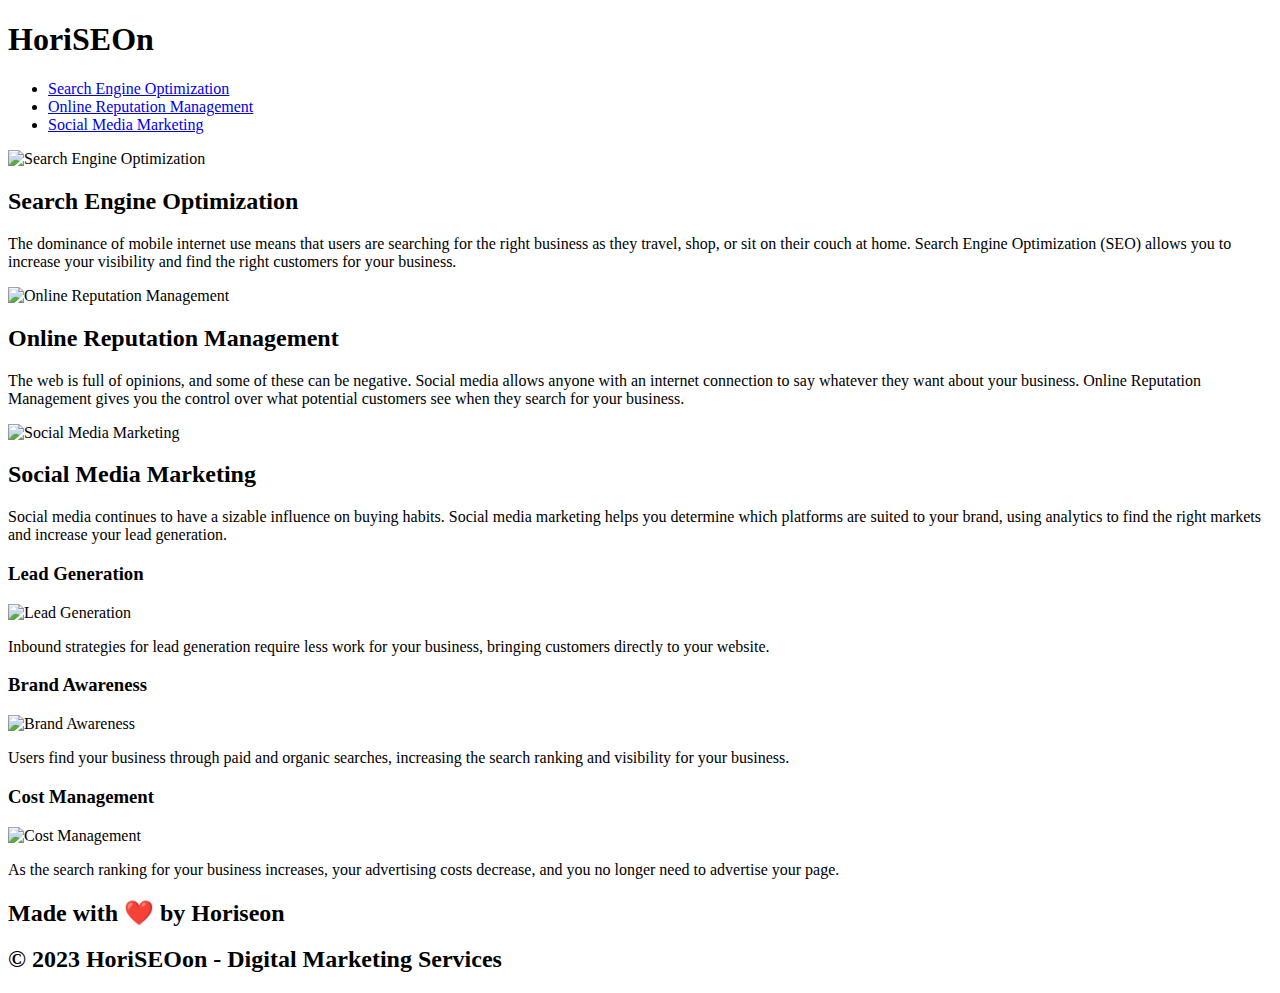
==== index.html @ ff5ea974 "Add files via upload" ====
<!DOCTYPE html>
<html lang="en-us">

<head>
  <meta charset="UTF-8" />
  <title>HoriSEOon - Digital Marketing Services</title>
  <link rel="stylesheet" href="./assets/css/style.css">
</head>

<body>
  <header>
    <h1>Hori<span class="seo">SEO</span>n</h1>
    <nav>
      <ul>
        <li>
          <a href="#search-engine-optimization">Search Engine Optimization</a>
        </li>
        <li>
          <a href="#online-reputation-management">Online Reputation Management</a>
        </li>
        <li>
          <a href="#social-media-marketing">Social Media Marketing</a>
        </li>
      </ul>
    </nav>
  </header>
  <div class="hero"></div>
  <main>
    <section id="search-engine-optimization" class="service-section">
      <img src="./assets/images/search-engine-optimization.jpg" alt="Search Engine Optimization" class="float-left" />
      <h2>Search Engine Optimization</h2>
      <p>
        The dominance of mobile internet use means that users are searching for the right business as they travel, shop, or sit on their couch at home. Search Engine Optimization (SEO) allows you to increase your visibility and find the right customers for your business.
      </p>
    </section>
    <section id="online-reputation-management" class="service-section">
      <img src="./assets/images/online-reputation-management.jpg" alt="Online Reputation Management" class="float-right" />
      <h2>Online Reputation Management</h2>
      <p>
        The web is full of opinions, and some of these can be negative. Social media allows anyone with an internet connection to say whatever they want about your business. Online Reputation Management gives you the control over what potential customers see when they search for your business.
      </p>
    </section>
    <section id="social-media-marketing" class="service-section">
      <img src="./assets/images/social-media-marketing.jpg" alt="Social Media Marketing" class="float-left" />
      <h2>Social Media Marketing</h2>
      <p>
        Social media continues to have a sizable influence on buying habits. Social media marketing helps you determine which platforms are suited to your brand, using analytics to find the right markets and increase your lead generation.
      </p>
    </section>
  </main>
  <aside class="benefits">
    <section class="benefit-lead">
      <h3>Lead Generation</h3>
      <img src="./assets/images/lead-generation.png" alt="Lead Generation" />
      <p>
        Inbound strategies for lead generation require less work for your business, bringing customers directly to your website.
      </p>
    </section>
    <section class="benefit-brand">
      <h3>Brand Awareness</h3>
      <img src="./assets/images/brand-awareness.png" alt="Brand Awareness" />
      <p>
        Users find your business through paid and organic searches, increasing the search ranking and visibility for your business.
      </p>
    </section>
    <section class="benefit-cost">
      <h3>Cost Management</h3>
      <img src="./assets/images/cost-management.png" alt="Cost Management" />
      <p>
        As the search ranking for your business increases, your advertising costs decrease, and you no longer need to advertise your page.
      </p>
    </section>
  </aside>
  <footer>
    <h2>Made with ❤️️ by Horiseon</h2>
    <h2>&copy; 2023 HoriSEOon - Digital Marketing Services</h2>
  </footer>
</body>

</html>
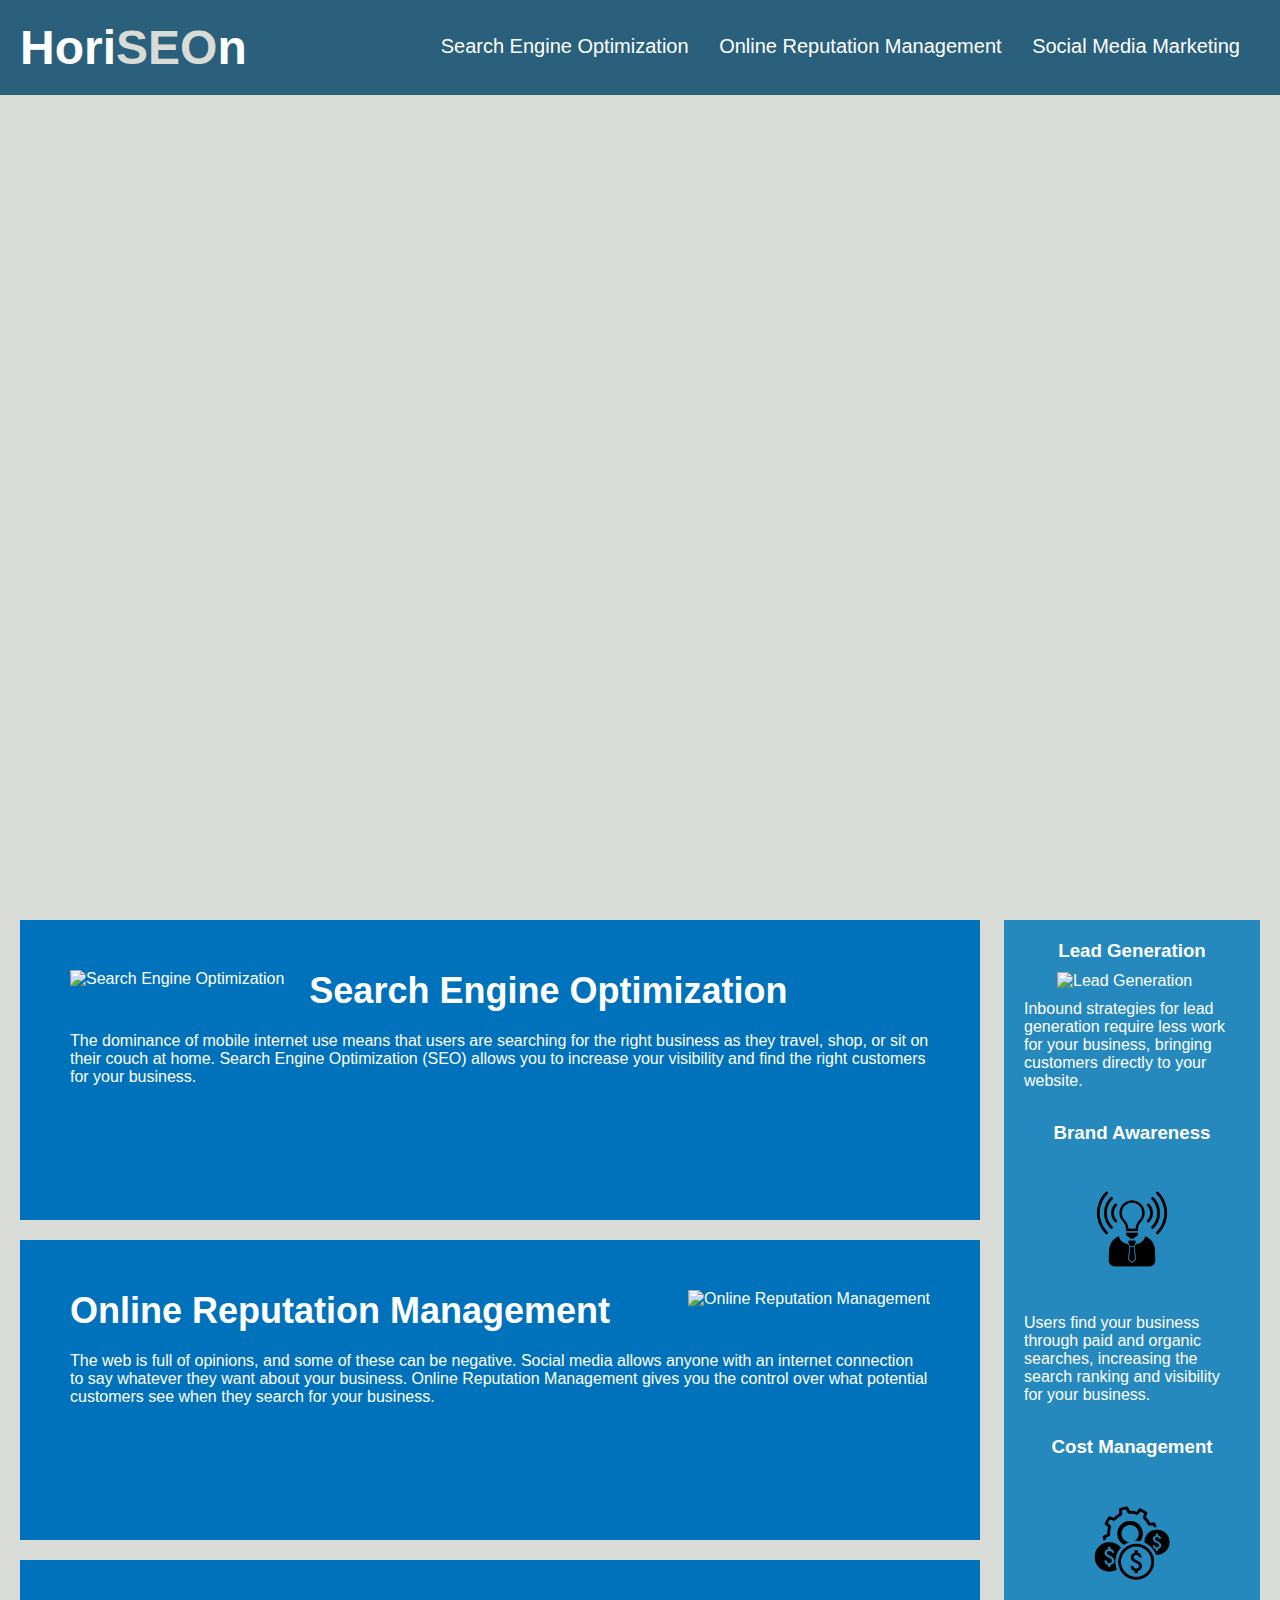
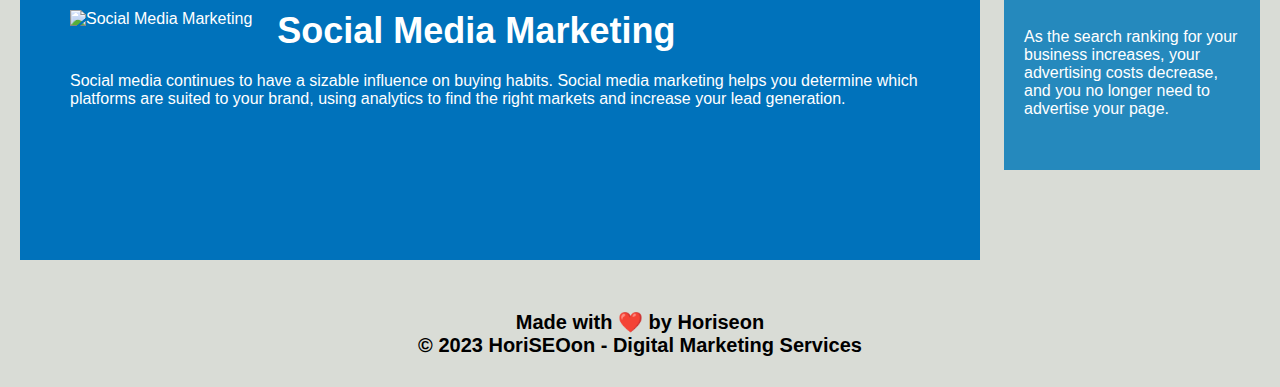
==== commit d63985ca: "Update index.html" ====
--- a/index.html
+++ b/index.html
@@ -4,7 +4,7 @@
 <head>
   <meta charset="UTF-8" />
   <title>HoriSEOon - Digital Marketing Services</title>
-  <link rel="stylesheet" href="./assets/css/style.css">
+  <link rel="stylesheet" href="style.css">
 </head>
 
 <body>
@@ -27,21 +27,21 @@
   <div class="hero"></div>
   <main>
     <section id="search-engine-optimization" class="service-section">
-      <img src="./assets/images/search-engine-optimization.jpg" alt="Search Engine Optimization" class="float-left" />
+      <img src="search-engine-optimization.jpg" alt="Search Engine Optimization" class="float-left" />
       <h2>Search Engine Optimization</h2>
       <p>
         The dominance of mobile internet use means that users are searching for the right business as they travel, shop, or sit on their couch at home. Search Engine Optimization (SEO) allows you to increase your visibility and find the right customers for your business.
       </p>
     </section>
     <section id="online-reputation-management" class="service-section">
-      <img src="./assets/images/online-reputation-management.jpg" alt="Online Reputation Management" class="float-right" />
+      <img src="online-reputation-management.jpg" alt="Online Reputation Management" class="float-right" />
       <h2>Online Reputation Management</h2>
       <p>
         The web is full of opinions, and some of these can be negative. Social media allows anyone with an internet connection to say whatever they want about your business. Online Reputation Management gives you the control over what potential customers see when they search for your business.
       </p>
     </section>
     <section id="social-media-marketing" class="service-section">
-      <img src="./assets/images/social-media-marketing.jpg" alt="Social Media Marketing" class="float-left" />
+      <img src="social-media-marketing.jpg" alt="Social Media Marketing" class="float-left" />
       <h2>Social Media Marketing</h2>
       <p>
         Social media continues to have a sizable influence on buying habits. Social media marketing helps you determine which platforms are suited to your brand, using analytics to find the right markets and increase your lead generation.
@@ -58,14 +58,14 @@
     </section>
     <section class="benefit-brand">
       <h3>Brand Awareness</h3>
-      <img src="./assets/images/brand-awareness.png" alt="Brand Awareness" />
+      <img src="brand-awareness.png" alt="Brand Awareness" />
       <p>
         Users find your business through paid and organic searches, increasing the search ranking and visibility for your business.
       </p>
     </section>
     <section class="benefit-cost">
       <h3>Cost Management</h3>
-      <img src="./assets/images/cost-management.png" alt="Cost Management" />
+      <img src="cost-management.png" alt="Cost Management" />
       <p>
         As the search ranking for your business increases, your advertising costs decrease, and you no longer need to advertise your page.
       </p>
--- a/style.css
+++ b/style.css
@@ -0,0 +1,139 @@
+* {
+    box-sizing: border-box;
+    padding: 0;
+    margin: 0;
+  }
+  
+  body {
+    background-color: #d9dcd6;
+  }
+  
+  header {
+    padding: 20px;
+    font-family: 'Trebuchet MS', 'Lucida Sans Unicode', 'Lucida Grande', 'Lucida Sans', Arial, sans-serif;
+    background-color: #2a607c;
+    color: #ffffff;
+  }
+  
+  header h1 {
+    display: inline-block;
+    font-size: 48px;
+  }
+  
+  header h1 .seo {
+    color: #d9dcd6;
+  }
+  
+  header nav {
+    padding-top: 15px;
+    margin-right: 20px;
+    float: right;
+    font-family: 'Gill Sans', 'Gill Sans MT', Calibri, 'Trebuchet MS', sans-serif;
+    font-size: 20px;
+  }
+  
+  header nav ul {
+    list-style-type: none;
+  }
+  
+  header nav ul li {
+    display: inline-block;
+    margin-left: 25px;
+  }
+  
+  a {
+    color: #ffffff;
+    text-decoration: none;
+  }
+  
+  p {
+    font-size: 16px;
+  }
+  
+  .hero {
+    height: 800px;
+    width: 100%;
+    margin-bottom: 25px;
+    background-image: url("../images/digital-marketing-meeting.jpg");
+    background-size: cover;
+    background-position: center;
+  }
+  
+  .float-left {
+    float: left;
+    margin-right: 25px;
+  }
+  
+  .float-right {
+    float: right;
+    margin-left: 25px;
+  }
+  
+  main {
+    width: 75%;
+    display: inline-block;
+    margin-left: 20px;
+  }
+  
+  aside {
+    margin-right: 20px;
+    padding: 20px;
+    clear: both;
+    float: right;
+    width: 20%;
+    height: 100%;
+    font-family: 'Gill Sans', 'Gill Sans MT', Calibri, 'Trebuchet MS', sans-serif;
+    background-color: #2589bd;
+  }
+  
+  aside .benefit-lead,
+  aside .benefit-brand,
+  aside .benefit-cost {
+    margin-bottom: 32px;
+    color: #ffffff;
+  }
+  
+  aside .benefit-lead h3,
+  aside .benefit-brand h3,
+  aside .benefit-cost h3 {
+    margin-bottom: 10px;
+    text-align: center;
+  }
+  
+  aside .benefit-lead img,
+  aside .benefit-brand img,
+  aside .benefit-cost img {
+    display: block;
+    margin: 10px auto;
+    max-width: 150px;
+  }
+  
+  section.service-section {
+    margin-bottom: 20px;
+    padding: 50px;
+    height: 300px;
+    font-family: 'Gill Sans', 'Gill Sans MT', Calibri, 'Trebuchet MS', sans-serif;
+    background-color: #0072bb;
+    color: #ffffff;
+  }
+  
+  section.service-section img {
+    max-height: 200px;
+  }
+  
+  section.service-section h2 {
+    margin-bottom: 20px;
+    font-size: 36px;
+  }
+  
+  footer {
+    padding: 30px;
+    clear: both;
+    font-family: 'Trebuchet MS', 'Lucida Sans Unicode', 'Lucida Grande', 'Lucida Sans', Arial, sans-serif;
+    text-align: center;
+  }
+  
+  footer h2 {
+    font-size: 20px;
+  }
+  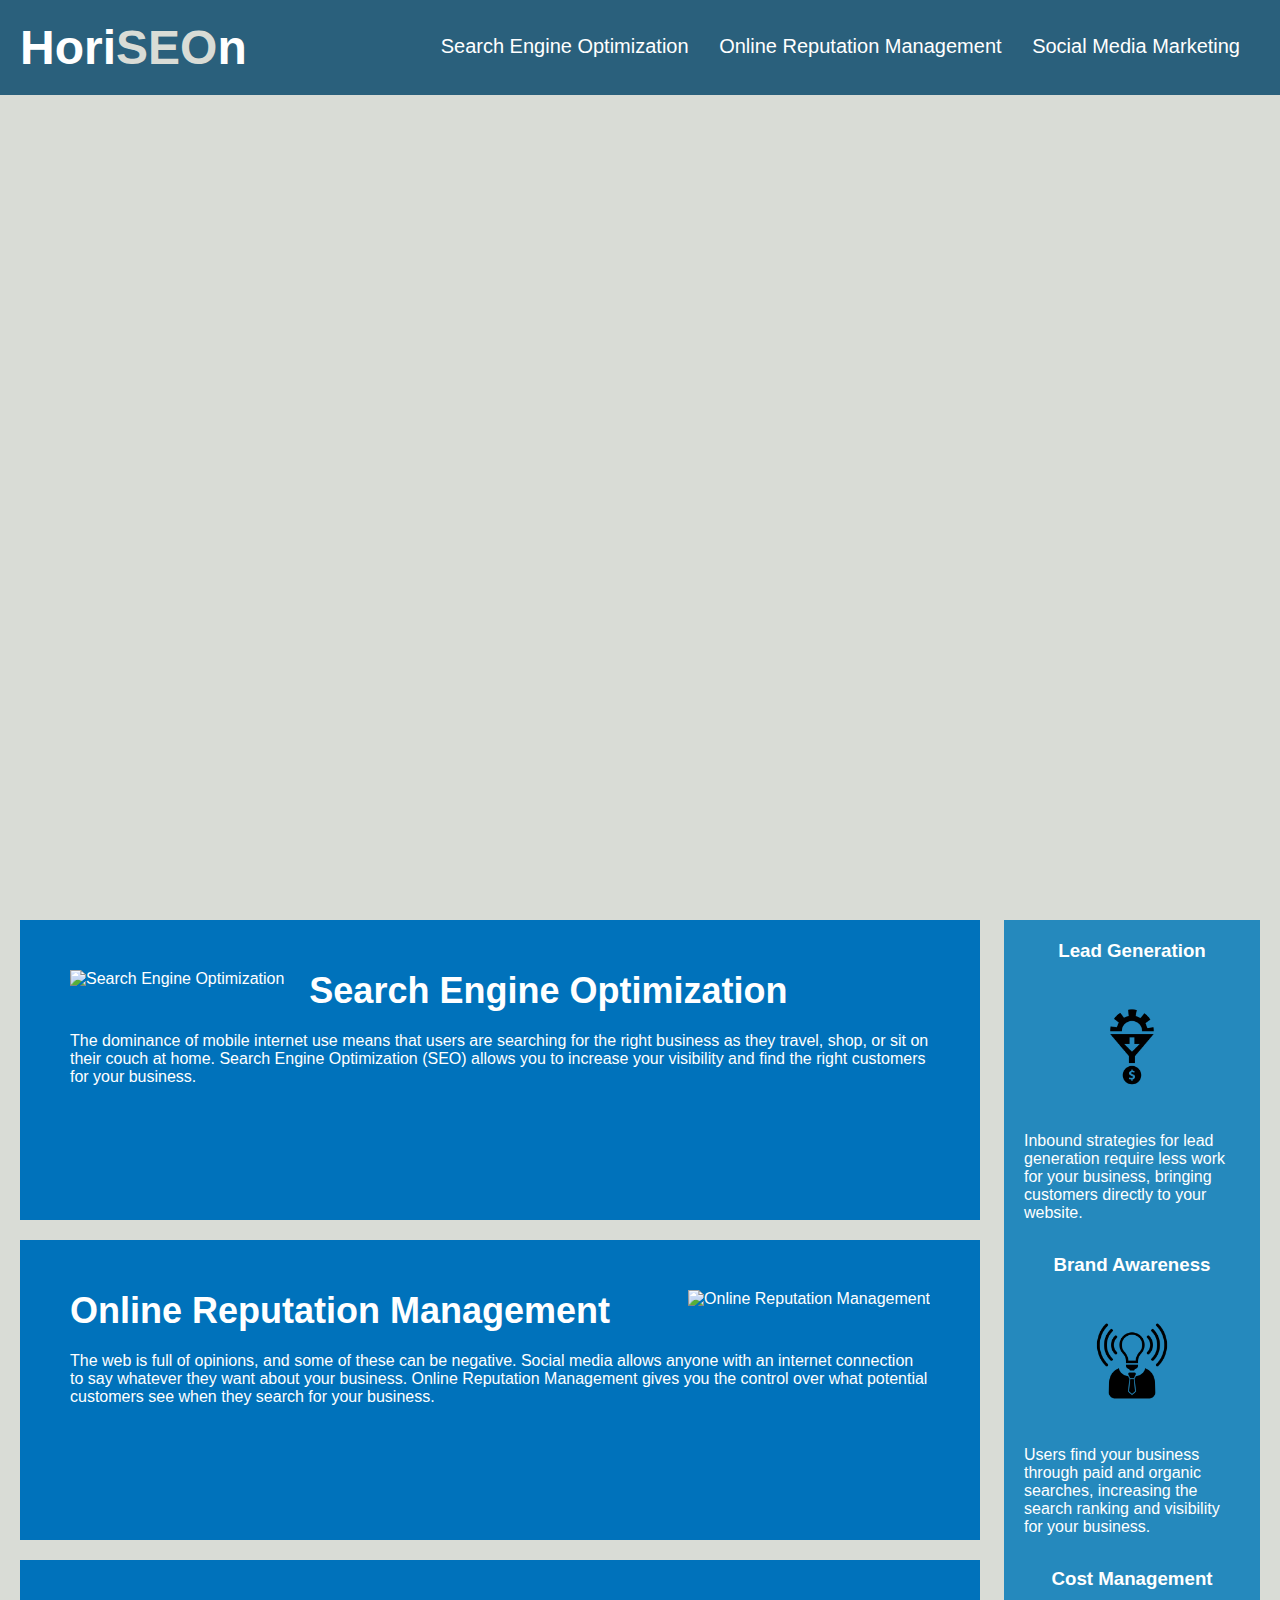
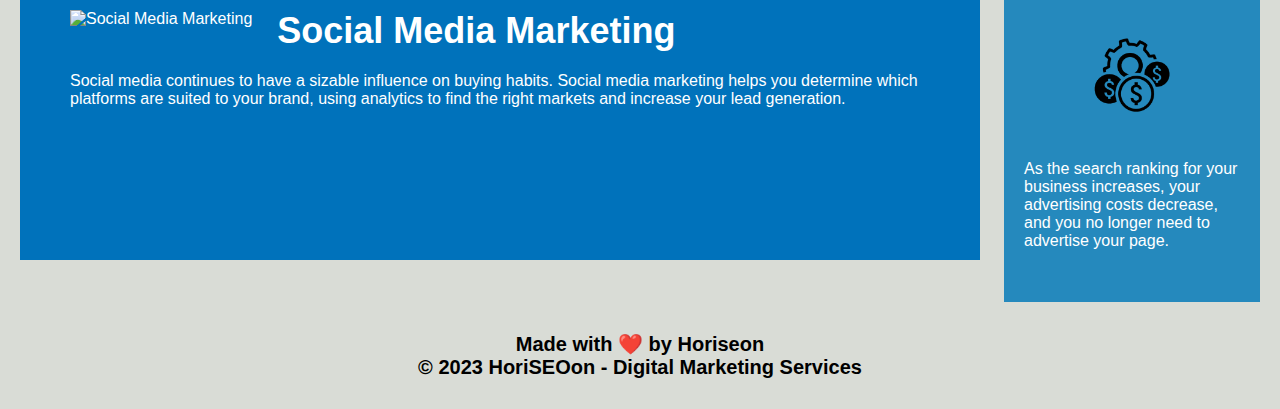
==== commit b3f5a095: "Add files via upload" ====
--- a/index.html
+++ b/index.html
@@ -4,7 +4,7 @@
 <head>
   <meta charset="UTF-8" />
   <title>HoriSEOon - Digital Marketing Services</title>
-  <link rel="stylesheet" href="style.css">
+  <link rel="stylesheet" href="./assets/css/style.css">
 </head>
 
 <body>
@@ -27,21 +27,21 @@
   <div class="hero"></div>
   <main>
     <section id="search-engine-optimization" class="service-section">
-      <img src="search-engine-optimization.jpg" alt="Search Engine Optimization" class="float-left" />
+      <img src="./assets/images/search-engine-optimization.jpg" alt="Search Engine Optimization" class="float-left" />
       <h2>Search Engine Optimization</h2>
       <p>
         The dominance of mobile internet use means that users are searching for the right business as they travel, shop, or sit on their couch at home. Search Engine Optimization (SEO) allows you to increase your visibility and find the right customers for your business.
       </p>
     </section>
     <section id="online-reputation-management" class="service-section">
-      <img src="online-reputation-management.jpg" alt="Online Reputation Management" class="float-right" />
+      <img src="./assets/images/online-reputation-management.jpg" alt="Online Reputation Management" class="float-right" />
       <h2>Online Reputation Management</h2>
       <p>
         The web is full of opinions, and some of these can be negative. Social media allows anyone with an internet connection to say whatever they want about your business. Online Reputation Management gives you the control over what potential customers see when they search for your business.
       </p>
     </section>
     <section id="social-media-marketing" class="service-section">
-      <img src="social-media-marketing.jpg" alt="Social Media Marketing" class="float-left" />
+      <img src="./assets/images/social-media-marketing.jpg" alt="Social Media Marketing" class="float-left" />
       <h2>Social Media Marketing</h2>
       <p>
         Social media continues to have a sizable influence on buying habits. Social media marketing helps you determine which platforms are suited to your brand, using analytics to find the right markets and increase your lead generation.
@@ -58,14 +58,14 @@
     </section>
     <section class="benefit-brand">
       <h3>Brand Awareness</h3>
-      <img src="brand-awareness.png" alt="Brand Awareness" />
+      <img src="./assets/images/brand-awareness.png" alt="Brand Awareness" />
       <p>
         Users find your business through paid and organic searches, increasing the search ranking and visibility for your business.
       </p>
     </section>
     <section class="benefit-cost">
       <h3>Cost Management</h3>
-      <img src="cost-management.png" alt="Cost Management" />
+      <img src="./assets/images/cost-management.png" alt="Cost Management" />
       <p>
         As the search ranking for your business increases, your advertising costs decrease, and you no longer need to advertise your page.
       </p>
--- a/assets/css/style.css
+++ b/assets/css/style.css
@@ -0,0 +1,139 @@
+* {
+    box-sizing: border-box;
+    padding: 0;
+    margin: 0;
+  }
+  
+  body {
+    background-color: #d9dcd6;
+  }
+  
+  header {
+    padding: 20px;
+    font-family: 'Trebuchet MS', 'Lucida Sans Unicode', 'Lucida Grande', 'Lucida Sans', Arial, sans-serif;
+    background-color: #2a607c;
+    color: #ffffff;
+  }
+  
+  header h1 {
+    display: inline-block;
+    font-size: 48px;
+  }
+  
+  header h1 .seo {
+    color: #d9dcd6;
+  }
+  
+  header nav {
+    padding-top: 15px;
+    margin-right: 20px;
+    float: right;
+    font-family: 'Gill Sans', 'Gill Sans MT', Calibri, 'Trebuchet MS', sans-serif;
+    font-size: 20px;
+  }
+  
+  header nav ul {
+    list-style-type: none;
+  }
+  
+  header nav ul li {
+    display: inline-block;
+    margin-left: 25px;
+  }
+  
+  a {
+    color: #ffffff;
+    text-decoration: none;
+  }
+  
+  p {
+    font-size: 16px;
+  }
+  
+  .hero {
+    height: 800px;
+    width: 100%;
+    margin-bottom: 25px;
+    background-image: url("../images/digital-marketing-meeting.jpg");
+    background-size: cover;
+    background-position: center;
+  }
+  
+  .float-left {
+    float: left;
+    margin-right: 25px;
+  }
+  
+  .float-right {
+    float: right;
+    margin-left: 25px;
+  }
+  
+  main {
+    width: 75%;
+    display: inline-block;
+    margin-left: 20px;
+  }
+  
+  aside {
+    margin-right: 20px;
+    padding: 20px;
+    clear: both;
+    float: right;
+    width: 20%;
+    height: 100%;
+    font-family: 'Gill Sans', 'Gill Sans MT', Calibri, 'Trebuchet MS', sans-serif;
+    background-color: #2589bd;
+  }
+  
+  aside .benefit-lead,
+  aside .benefit-brand,
+  aside .benefit-cost {
+    margin-bottom: 32px;
+    color: #ffffff;
+  }
+  
+  aside .benefit-lead h3,
+  aside .benefit-brand h3,
+  aside .benefit-cost h3 {
+    margin-bottom: 10px;
+    text-align: center;
+  }
+  
+  aside .benefit-lead img,
+  aside .benefit-brand img,
+  aside .benefit-cost img {
+    display: block;
+    margin: 10px auto;
+    max-width: 150px;
+  }
+  
+  section.service-section {
+    margin-bottom: 20px;
+    padding: 50px;
+    height: 300px;
+    font-family: 'Gill Sans', 'Gill Sans MT', Calibri, 'Trebuchet MS', sans-serif;
+    background-color: #0072bb;
+    color: #ffffff;
+  }
+  
+  section.service-section img {
+    max-height: 200px;
+  }
+  
+  section.service-section h2 {
+    margin-bottom: 20px;
+    font-size: 36px;
+  }
+  
+  footer {
+    padding: 30px;
+    clear: both;
+    font-family: 'Trebuchet MS', 'Lucida Sans Unicode', 'Lucida Grande', 'Lucida Sans', Arial, sans-serif;
+    text-align: center;
+  }
+  
+  footer h2 {
+    font-size: 20px;
+  }
+  